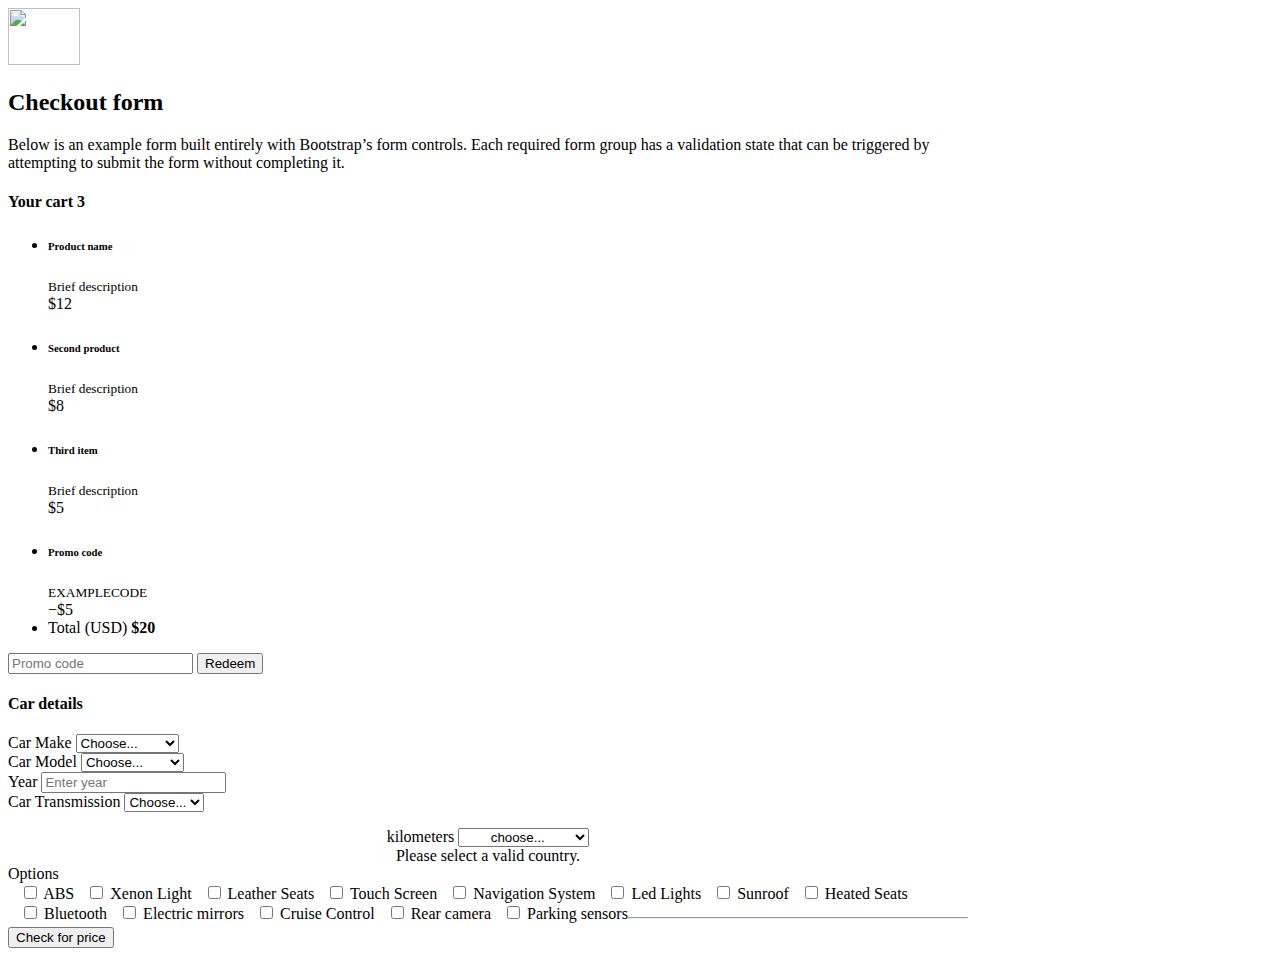
==== index.html @ c2c52555 "first" ====
<!doctype html>
<html lang="en">
<head>
    <meta charset="utf-8">
    <meta content="width=device-width, initial-scale=1" name="viewport">
    <meta content="" name="description">
    <meta content="Mark Otto, Jacob Thornton, and Bootstrap contributors" name="author">
    <meta content="Hugo 0.88.1" name="generator">
    <title>Checkout example · Bootstrap v5.1</title>

    <link href="https://getbootstrap.com/docs/5.1/examples/checkout/" rel="canonical">


    <!-- Bootstrap core CSS -->
    <link crossorigin="anonymous" href="https://cdn.jsdelivr.net/npm/bootstrap@5.1.3/dist/css/bootstrap.min.css"
          integrity="sha384-1BmE4kWBq78iYhFldvKuhfTAU6auU8tT94WrHftjDbrCEXSU1oBoqyl2QvZ6jIW3" rel="stylesheet">


    <meta content="#7952b3" name="theme-color">


    <style>
      .bd-placeholder-img {
        font-size: 1.125rem;
        text-anchor: middle;
        -webkit-user-select: none;
        -moz-user-select: none;
        user-select: none;
      }

      @media (min-width: 768px) {
        .bd-placeholder-img-lg {
          font-size: 3.5rem;
        }
      }
      .container {
            max-width: 960px;
        }


    .label-input{
    margin-left:1 rem;
    }










































    </style>


    <!-- Custom styles for this template -->
    <link href="form-validation.css" rel="stylesheet">
</head>
<body class="bg-light">

<div class="container">
    <main>
        <div class="py-5 text-center">
            <img alt="" class="d-block mx-auto mb-4" height="57" src="/docs/5.1/assets/brand/bootstrap-logo.svg"
                 width="72">
            <h2>Checkout form</h2>
            <p class="lead">Below is an example form built entirely with Bootstrap’s form controls. Each required form
                group has a validation state that can be triggered by attempting to submit the form without completing
                it.</p>
        </div>

        <div class="row g-5">
            <div class="col-md-5 col-lg-4 order-md-last">
                <h4 class="d-flex justify-content-between align-items-center mb-3">
                    <span class="text-primary">Your cart</span>
                    <span class="badge bg-primary rounded-pill">3</span>
                </h4>
                <ul class="list-group mb-3">
                    <li class="list-group-item d-flex justify-content-between lh-sm">
                        <div>
                            <h6 class="my-0">Product name</h6>
                            <small class="text-muted">Brief description</small>
                        </div>
                        <span class="text-muted">$12</span>
                    </li>
                    <li class="list-group-item d-flex justify-content-between lh-sm">
                        <div>
                            <h6 class="my-0">Second product</h6>
                            <small class="text-muted">Brief description</small>
                        </div>
                        <span class="text-muted">$8</span>
                    </li>
                    <li class="list-group-item d-flex justify-content-between lh-sm">
                        <div>
                            <h6 class="my-0">Third item</h6>
                            <small class="text-muted">Brief description</small>
                        </div>
                        <span class="text-muted">$5</span>
                    </li>
                    <li class="list-group-item d-flex justify-content-between bg-light">
                        <div class="text-success">
                            <h6 class="my-0">Promo code</h6>
                            <small>EXAMPLECODE</small>
                        </div>
                        <span class="text-success">−$5</span>
                    </li>
                    <li class="list-group-item d-flex justify-content-between">
                        <span>Total (USD)</span>
                        <strong>$20</strong>
                    </li>
                </ul>

                <form class="card p-2">
                    <div class="input-group">
                        <input class="form-control" placeholder="Promo code" type="text">
                        <button class="btn btn-secondary" type="submit">Redeem</button>
                    </div>
                </form>
            </div>
            <div class="col-md-7 col-lg-8">
                <h4 class="mb-3">Car details</h4>
                <form action="/search" class="needs-validation" method="post">
                    <div class="row g-3">
                        <div class="col-sm-6">
                            <label class="form-label" for="car_name">Car Make</label>
                            <select class="form-select" id="car_name" name="car_name" required>
                                <option disabled hidden selected value="">Choose...</option>
                                <option value="Kia">United States</option>
                            </select>
                        </div>

                        <div class="col-sm-6">
                            <label class="form-label" for="car_model">Car Model</label>
                            <select class="form-select" id="car_model" name="car_model" required>
                                <option disabled hidden selected value="">Choose...</option>
                                <option value="Kia">United States</option>
                            </select>
                        </div>

                        <div class="col-6">
                            <label class="form-label" for="car_year">Year</label>
                            <input class="form-control" list="car_year" placeholder="Enter year" required>
                            <datalist id="car_year">
                                <option value="2021">
                                <option value="2020">
                                <option value="2019">
                                <option value="2018">
                                <option value="2017">
                            </datalist>
                        </div>
                        <div class="col-6">
                            <label class="form-label" for="car_trans">Car Transmission</label>
                            <select class="form-select" id="car_trans" required>
                                <option disabled hidden selected>Choose...</option>
                                <option value="manual">manual</option>
                                <option value="automatic">automatic</option>
                            </select>
                        </div>
                    </div>

                    <div class="col-md-12" style="text-align:center; margin-top:1rem;">
                        <label class="form-label" for="kilometers">kilometers</label>
                        <select class="form-select" id="kilometers" name="car_kilometers" required
                                style="text-align:center">
                            <option disabled hidden selected value="">choose...</option>
                            <option value="1 - 9,999">
                                1 - 9,999
                            </option>
                            <option value="10,000 - 19,999 ">
                                10,000 - 19,999
                            </option>
                            <option value="20,000 - 29,999 ">
                                20,000 - 29,999
                            </option>
                            <option value="30,000 - 39,999 ">
                                30,000 - 39,999
                            </option>
                            <option value="40,000 - 49,999 ">
                                40,000 - 49,999
                            </option>
                            <option value=" 50,000 - 59,999">
                                50,000 -
                                59,999
                            </option>
                            <option value="60,000 - 69,999 ">
                                60,000 - 69,999
                            </option>
                            <option value="70,000 - 79,999">
                                70,000 -
                                79,999
                            </option>
                            <option value="80,000 - 89,999">
                                80,000 -
                                89,999
                            </option>
                            <option value="90,000 - 99,999">
                                90,000 -
                                99,999
                            </option>
                            <option value="100,000 - 109,999">
                                100,000 -
                                109,999
                            </option>
                            <option value="110,000 - 119,999 ">
                                110,000 - 119,999
                            </option>
                            <option value="120,000 - 129,999">
                                120,000 -
                                129,999
                            </option>
                            <option value="130,000 - 139,999">
                                130,000 -
                                139,999
                            </option>
                            <option value="140,000 - 149,999 ">
                                140,000 - 149,999
                            </option>
                            <option value="150,000 - 159,999 ">
                                150,000 - 159,999
                            </option>
                            <option value="160,000 - 169,999 ">
                                160,000 - 169,999
                            </option>
                            <option value="170,000 - 179,999">
                                170,000 -
                                179,999
                            </option>
                            <option value="180,000 - 189,999 ">
                                180,000 - 189,999
                            </option>
                            <option value="190,000 - 199,999 ">
                                190,000 - 199,999
                            </option>
                            <option value="200,000+ ">
                                200,000+
                            </option>
                        </select>
                        <div class="invalid-feedback">
                            Please select a valid country.
                        </div>
                    </div>

                    <div class="col-12">
                        <label class="form-label">Options</label>
                        <br>
                        <div style="float: left">
                            <input class="form-check-input" style="margin-left:1rem" type="checkbox" value="ABS">
                            <label class="form-label">ABS</label>
                        </div>


                        <div style="float: left">
                            <input class="form-check-input" style="margin-left:1rem" type="checkbox"
                                   value="Xenon Light">
                            <label class="form-label">Xenon Light</label>
                        </div>


                        <div style="float: left">
                            <input class="form-check-input" style="margin-left:1rem" type="checkbox"
                                   value="Leather Seats">
                            <label class="form-label">Leather Seats</label>
                        </div>


                        <div style="float: left">
                            <input class="form-check-input" style="margin-left:1rem" type="checkbox"
                                   value="Touch Screen">
                            <label class="form-label">Touch Screen</label>
                        </div>


                        <div style="float: left">
                            <input class="form-check-input" style="margin-left:1rem" type="checkbox"
                                   value="Navigation System">
                            <label class="form-label">Navigation System</label>
                        </div>


                        <div style="float: left">
                            <input class="form-check-input" style="margin-left:1rem" type="checkbox" value="Led Lights">
                            <label class="form-label">Led Lights</label>
                        </div>


                        <div style="float: left">
                            <input class="form-check-input" style="margin-left:1rem" type="checkbox" value="Sunroof">
                            <label class="form-label">Sunroof</label>
                        </div>


                        <div style="float: left">
                            <input class="form-check-input" style="margin-left:1rem" type="checkbox"
                                   value="Heated Seats">
                            <label class="form-label">Heated Seats</label>
                        </div>


                        <div style="float: left">
                            <input class="form-check-input" style="margin-left:1rem" type="checkbox" value="Bluetooth">
                            <label class="form-label">Bluetooth</label>
                        </div>


                        <div style="float: left">
                            <input class="form-check-input" style="margin-left:1rem" type="checkbox"
                                   value="Electric mirrors">
                            <label class="form-label">Electric mirrors</label>
                        </div>


                        <div style="float: left">
                            <input class="form-check-input" style="margin-left:1rem" type="checkbox"
                                   value="Cruise Control">
                            <label class="form-label">Cruise Control</label>
                        </div>


                        <div style="float: left">
                            <input class="form-check-input" style="margin-left:1rem" type="checkbox"
                                   value="Rear camera">
                            <label class="form-label">Rear camera</label>
                        </div>


                        <div style="float: left">
                            <input class="form-check-input" style="margin-left:1rem" type="checkbox"
                                   value="Parking sensors">
                            <label class="form-label">Parking sensors</label>
                        </div>
                        <br>
                    </div>


                    <hr class="my-4" style="margin-top:1rem">

                    <button class="w-100 btn btn-primary btn-lg" type="submit">Check for price</button>
                </form>
            </div>
        </div>
    </main>


</div>


<script crossorigin="anonymous"
        integrity="sha384-ka7Sk0Gln4gmtz2MlQnikT1wXgYsOg+OMhuP+IlRH9sENBO0LRn5q+8nbTov4+1p"
        src="https://cdn.jsdelivr.net/npm/bootstrap@5.1.3/dist/js/bootstrap.bundle.min.js"></script>
</body>
</html>
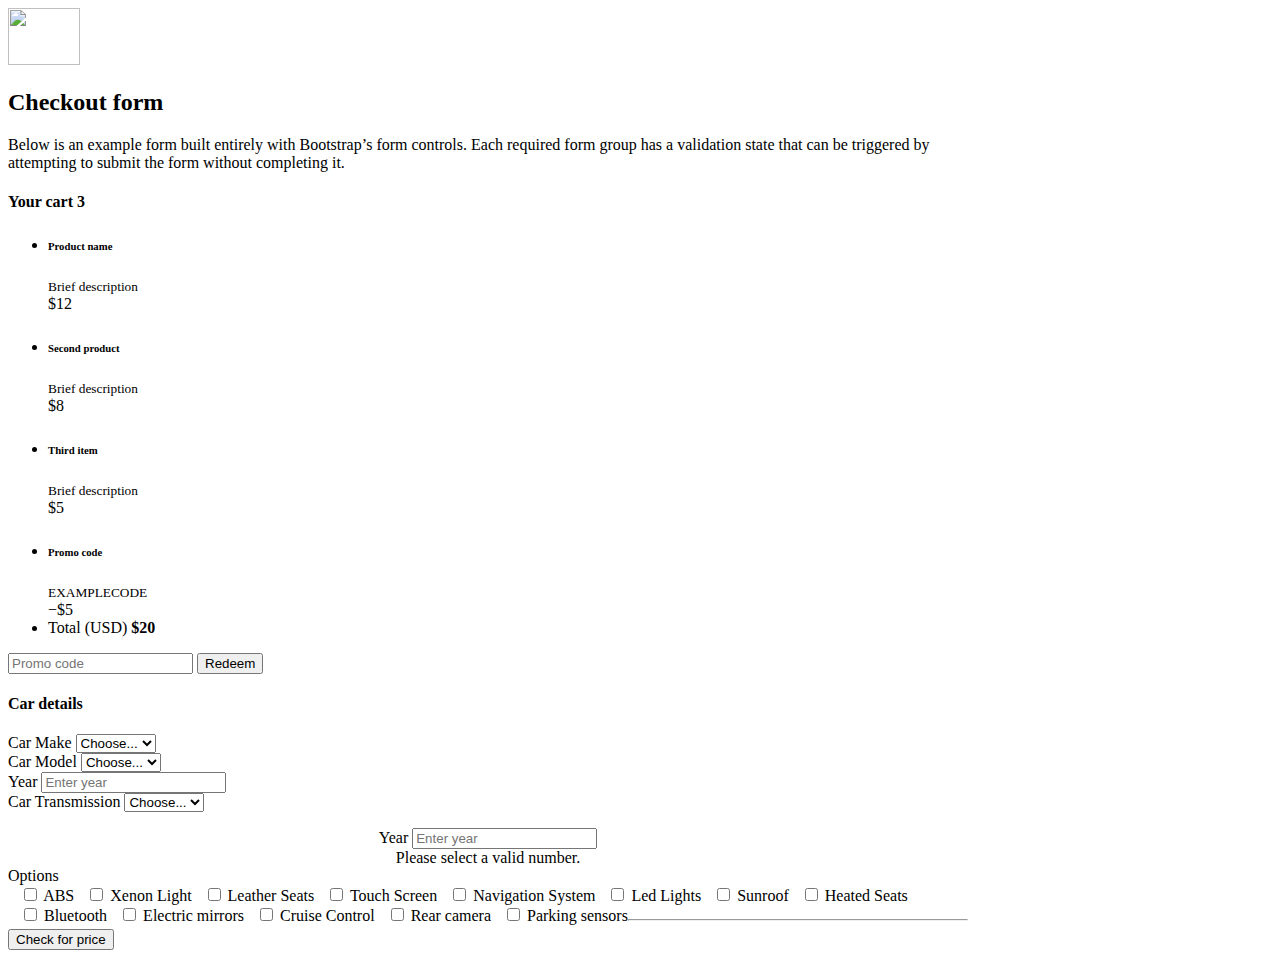
==== commit f1e62fd2: "minor changes" ====
--- a/index.html
+++ b/index.html
@@ -41,48 +41,6 @@
     .label-input{
     margin-left:1 rem;
     }
-
-
-
-
-
-
-
-
-
-
-
-
-
-
-
-
-
-
-
-
-
-
-
-
-
-
-
-
-
-
-
-
-
-
-
-
-
-
-
-
-
-
     </style>
 
 
@@ -158,7 +116,7 @@
                             <label class="form-label" for="car_name">Car Make</label>
                             <select class="form-select" id="car_name" name="car_name" required>
                                 <option disabled hidden selected value="">Choose...</option>
-                                <option value="Kia">United States</option>
+                                <option value="Kia">kia</option>
                             </select>
                         </div>
 
@@ -166,7 +124,7 @@
                             <label class="form-label" for="car_model">Car Model</label>
                             <select class="form-select" id="car_model" name="car_model" required>
                                 <option disabled hidden selected value="">Choose...</option>
-                                <option value="Kia">United States</option>
+                                <option value="Prius">Prius</option>
                             </select>
                         </div>
 
@@ -192,84 +150,10 @@
                     </div>
 
                     <div class="col-md-12" style="text-align:center; margin-top:1rem;">
-                        <label class="form-label" for="kilometers">kilometers</label>
-                        <select class="form-select" id="kilometers" name="car_kilometers" required
-                                style="text-align:center">
-                            <option disabled hidden selected value="">choose...</option>
-                            <option value="1 - 9,999">
-                                1 - 9,999
-                            </option>
-                            <option value="10,000 - 19,999 ">
-                                10,000 - 19,999
-                            </option>
-                            <option value="20,000 - 29,999 ">
-                                20,000 - 29,999
-                            </option>
-                            <option value="30,000 - 39,999 ">
-                                30,000 - 39,999
-                            </option>
-                            <option value="40,000 - 49,999 ">
-                                40,000 - 49,999
-                            </option>
-                            <option value=" 50,000 - 59,999">
-                                50,000 -
-                                59,999
-                            </option>
-                            <option value="60,000 - 69,999 ">
-                                60,000 - 69,999
-                            </option>
-                            <option value="70,000 - 79,999">
-                                70,000 -
-                                79,999
-                            </option>
-                            <option value="80,000 - 89,999">
-                                80,000 -
-                                89,999
-                            </option>
-                            <option value="90,000 - 99,999">
-                                90,000 -
-                                99,999
-                            </option>
-                            <option value="100,000 - 109,999">
-                                100,000 -
-                                109,999
-                            </option>
-                            <option value="110,000 - 119,999 ">
-                                110,000 - 119,999
-                            </option>
-                            <option value="120,000 - 129,999">
-                                120,000 -
-                                129,999
-                            </option>
-                            <option value="130,000 - 139,999">
-                                130,000 -
-                                139,999
-                            </option>
-                            <option value="140,000 - 149,999 ">
-                                140,000 - 149,999
-                            </option>
-                            <option value="150,000 - 159,999 ">
-                                150,000 - 159,999
-                            </option>
-                            <option value="160,000 - 169,999 ">
-                                160,000 - 169,999
-                            </option>
-                            <option value="170,000 - 179,999">
-                                170,000 -
-                                179,999
-                            </option>
-                            <option value="180,000 - 189,999 ">
-                                180,000 - 189,999
-                            </option>
-                            <option value="190,000 - 199,999 ">
-                                190,000 - 199,999
-                            </option>
-                            <option value="200,000+ ">
-                                200,000+
-                            </option>
-                        </select>
+                        <label class="form-label" for="car_kilometers">Year</label>
+                        <input class="form-control" id="car_kilometers" placeholder="Enter year" required>
                         <div class="invalid-feedback">
-                            Please select a valid country.
+                            Please select a valid number.
                         </div>
                     </div>
 
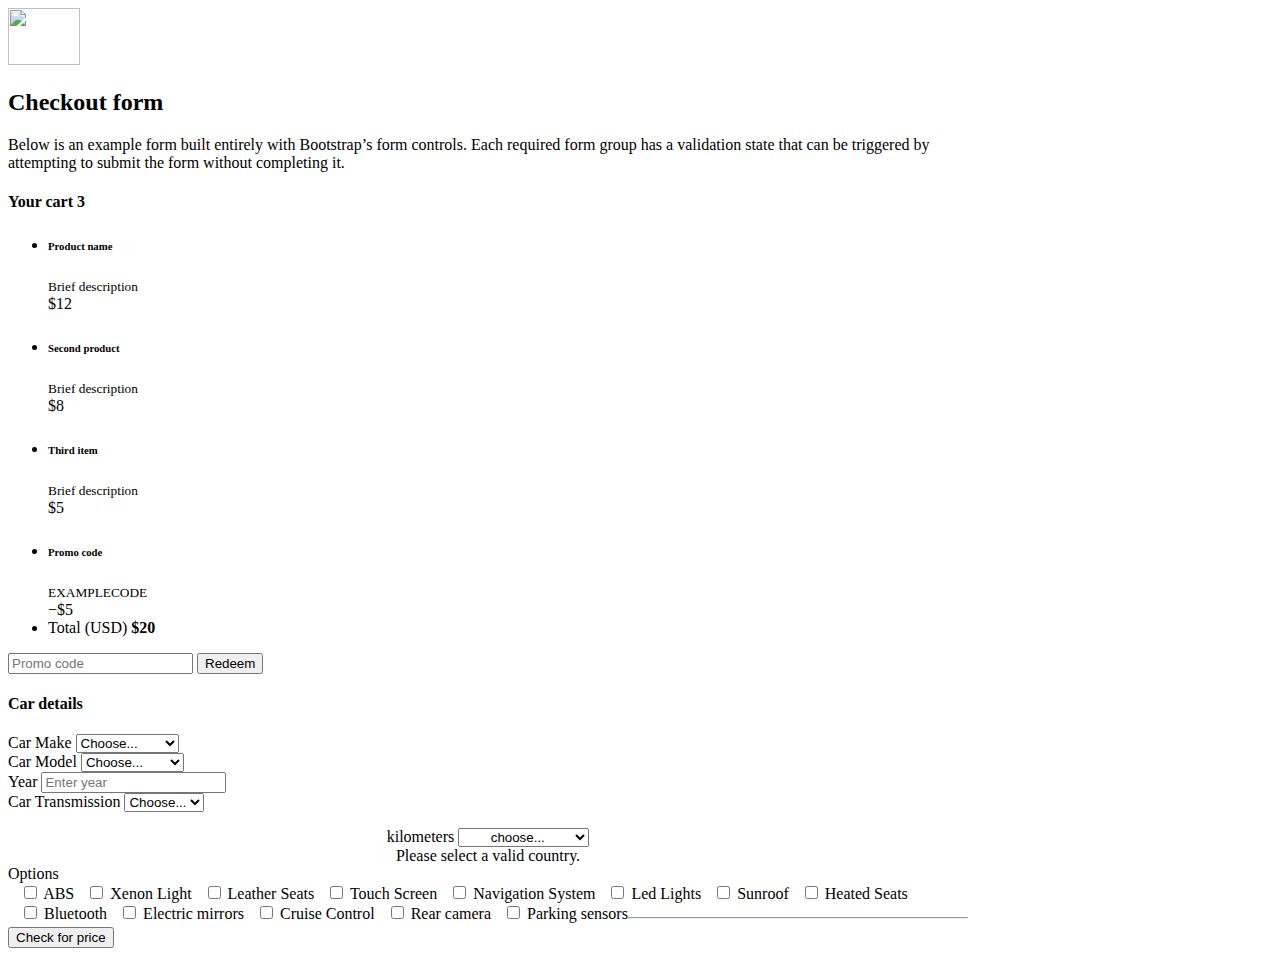
==== commit c04b7137: "reverted changes" ====
--- a/index.html
+++ b/index.html
@@ -41,6 +41,48 @@
     .label-input{
     margin-left:1 rem;
     }
+
+
+
+
+
+
+
+
+
+
+
+
+
+
+
+
+
+
+
+
+
+
+
+
+
+
+
+
+
+
+
+
+
+
+
+
+
+
+
+
+
+
     </style>
 
 
@@ -113,10 +155,10 @@
                 <form action="/search" class="needs-validation" method="post">
                     <div class="row g-3">
                         <div class="col-sm-6">
-                            <label class="form-label" for="car_name">Car Make</label>
-                            <select class="form-select" id="car_name" name="car_name" required>
+                            <label class="form-label" for="car_make">Car Make</label>
+                            <select class="form-select" id="car_make" name="car_make" required>
                                 <option disabled hidden selected value="">Choose...</option>
-                                <option value="Kia">kia</option>
+                                <option value="Kia">United States</option>
                             </select>
                         </div>
 
@@ -124,7 +166,7 @@
                             <label class="form-label" for="car_model">Car Model</label>
                             <select class="form-select" id="car_model" name="car_model" required>
                                 <option disabled hidden selected value="">Choose...</option>
-                                <option value="Prius">Prius</option>
+                                <option value="Kia">United States</option>
                             </select>
                         </div>
 
@@ -150,10 +192,84 @@
                     </div>
 
                     <div class="col-md-12" style="text-align:center; margin-top:1rem;">
-                        <label class="form-label" for="car_kilometers">Year</label>
-                        <input class="form-control" id="car_kilometers" placeholder="Enter year" required>
+                        <label class="form-label" for="kilometers">kilometers</label>
+                        <select class="form-select" id="kilometers" name="car_kilometers" required
+                                style="text-align:center">
+                            <option disabled hidden selected value="">choose...</option>
+                            <option value="1 - 9,999">
+                                1 - 9,999
+                            </option>
+                            <option value="10,000 - 19,999 ">
+                                10,000 - 19,999
+                            </option>
+                            <option value="20,000 - 29,999 ">
+                                20,000 - 29,999
+                            </option>
+                            <option value="30,000 - 39,999 ">
+                                30,000 - 39,999
+                            </option>
+                            <option value="40,000 - 49,999 ">
+                                40,000 - 49,999
+                            </option>
+                            <option value=" 50,000 - 59,999">
+                                50,000 -
+                                59,999
+                            </option>
+                            <option value="60,000 - 69,999 ">
+                                60,000 - 69,999
+                            </option>
+                            <option value="70,000 - 79,999">
+                                70,000 -
+                                79,999
+                            </option>
+                            <option value="80,000 - 89,999">
+                                80,000 -
+                                89,999
+                            </option>
+                            <option value="90,000 - 99,999">
+                                90,000 -
+                                99,999
+                            </option>
+                            <option value="100,000 - 109,999">
+                                100,000 -
+                                109,999
+                            </option>
+                            <option value="110,000 - 119,999 ">
+                                110,000 - 119,999
+                            </option>
+                            <option value="120,000 - 129,999">
+                                120,000 -
+                                129,999
+                            </option>
+                            <option value="130,000 - 139,999">
+                                130,000 -
+                                139,999
+                            </option>
+                            <option value="140,000 - 149,999 ">
+                                140,000 - 149,999
+                            </option>
+                            <option value="150,000 - 159,999 ">
+                                150,000 - 159,999
+                            </option>
+                            <option value="160,000 - 169,999 ">
+                                160,000 - 169,999
+                            </option>
+                            <option value="170,000 - 179,999">
+                                170,000 -
+                                179,999
+                            </option>
+                            <option value="180,000 - 189,999 ">
+                                180,000 - 189,999
+                            </option>
+                            <option value="190,000 - 199,999 ">
+                                190,000 - 199,999
+                            </option>
+                            <option value="200,000+ ">
+                                200,000+
+                            </option>
+                        </select>
                         <div class="invalid-feedback">
-                            Please select a valid number.
+                            Please select a valid country.
                         </div>
                     </div>
 
